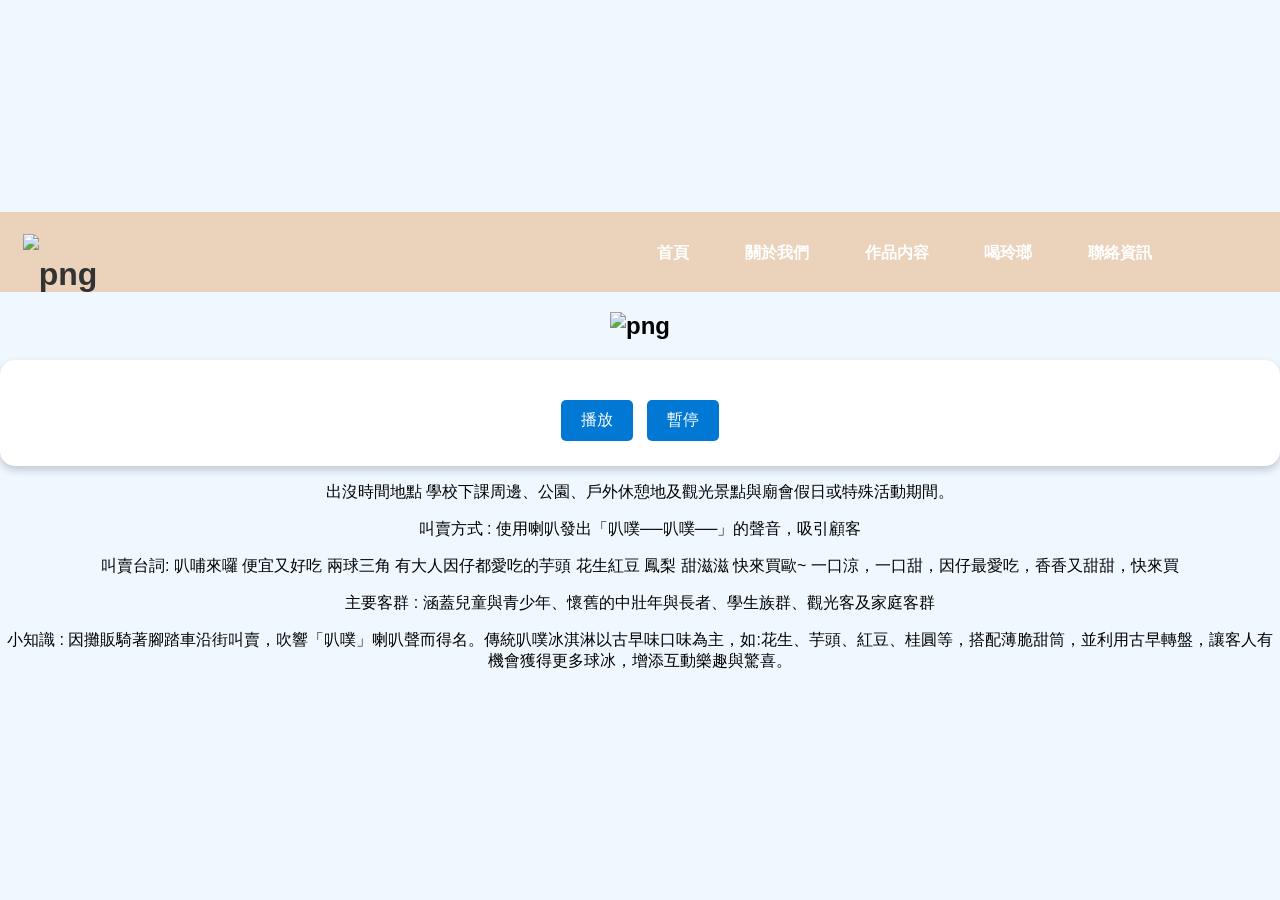
==== 吧噗冰淇淋.html @ 399bd6ab "V.1" ====
<!DOCTYPE html>
<html lang="zh-TW">
<head>
    <meta charset="UTF-8">
    <meta name="viewport" content="width=device-width, initial-scale=1.0">
    <title>吧噗冰淇淋</title>
    <link rel="stylesheet" href="吧噗冰淇淋 style.css">
    <script src ="吧噗冰淇淋.js"></script>
</head>
<body>
    <header>
    <h1>
     <img src="images/logo/Logo.png" alt="png"style="height: 120px;margin-top:-45px;margin-left:-120px;">
    </h1>
    <nav>
    <ul>
    <section>
        <li><a href="#"><strong>首頁</strong></b></a></li>
        <li><a href="#"><strong>關於我們</strong></a></li>
        <li><a href="#"><strong>作品内容</strong></a></li>
        <li><a href="#"><strong>喝玲瑯</strong></a></li>
        <li><a href="#"><strong>聯絡資訊</strong></a></li>
    </ul>
    </nav>
    </section>
    </header>

<div>
    <h2>
        <img src="images/攤販圖 png/叭噗.PNG" alt="png"style="height: 400px;top: 100px;">
    </h2>
</div>
<div>
</header>
</head>
</div>

<div>
<body>
<div class="player-container">
    <h1></h1>

    <!-- 音樂播放器 -->
    <audio id="audioPlayer" autoplay loop>
        <source src="auto/叫賣聲/冰淇淋  王繼樂.mp3" type="audio/mp3">
    </audio>

    <!-- 控制按鈕 -->
    <div class="controls">
        <button onclick="playMedia()">播放</button>
        <button onclick="pauseMedia()">暫停</button>
    </div>
</div>

<body>

    <style>
        body {
            font-family: Arial, sans-serif;
            text-align: center; /* 讓文字全部居中 */
            margin: 0%;
        }

        p {
            font-size: 16px; /* 設定一般文字大小 */
            text-align: center; /* 段落居中 */
        }

        p span.highlight {
            font-size: 100px; /* 放大冒號前的字 */
            font-weight: bold; /* 粗體讓字更突出（可選） */
        }
    </style>
    <main>    
        <p>
        <section>
            <p>出沒時間地點
            學校下課周邊、公園、戶外休憩地及觀光景點與廟會假日或特殊活動期間。

            <p>叫賣方式 : 
            使用喇叭發出「叭噗──叭噗──」的聲音，吸引顧客
         
            <p>叫賣台詞:
            叭哺來囉 便宜又好吃 兩球三角 有大人因仔都愛吃的芋頭 花生紅豆 鳳梨 甜滋滋 快來買歐~   
            一口涼，一口甜，因仔最愛吃，香香又甜甜，快來買
           
            <p>主要客群 :
            涵蓋兒童與青少年、懷舊的中壯年與長者、學生族群、觀光客及家庭客群
           
            <p>小知識 :
            因攤販騎著腳踏車沿街叫賣，吹響「叭噗」喇叭聲而得名。傳統叭噗冰淇淋以古早味口味為主，如:花生、芋頭、紅豆、桂圓等，搭配薄脆甜筒，並利用古早轉盤，讓客人有機會獲得更多球冰，增添互動樂趣與驚喜。

    </main>
</div>
</body>
</html>
---- 吧噗冰淇淋 style.css ----
header{ 
    background-color: #ead2bb;
    height:80px;
    width:100%;
    position:relative;
}
h1{ 
    position:absolute;
    left:120px;
    top:0;
    line-height:80px;
    background-repeat: no-repeat;
    background-position:center;
}

header ul{
    position:absolute;
    right:6vw;
    top:0;
    line-height: 50px;
}
header li{
    display: inline;
    margin-right:4vw;
}
header a {
    color:white;
    text-decoration:none;
}
header a:hover{
    text-decoration:underline;
}

    /* 內嵌 CSS */
    body {
        font-family: Arial, sans-serif;
        background-color: #f0f8ff;
        margin: 0;
        padding: 0;
        display: flex;
        flex-direction: column;
        align-items: center;
        justify-content: center;
        height: 100vh;
    }

    .player-container {
        text-align: center;
        background: #ffffff;
        padding: 20px;
        border-radius: 15px;
        box-shadow: 0 4px 8px rgba(0, 0, 0, 0.2);
    }

    h1 {
        color: #333;
        margin-bottom: 20px;
    }

    audio, video {
        width: 100%;
        max-width: 400px;
        border-radius: 10px;
    }

    /* 音樂控制按鈕 */
    .controls {
        margin-top: 15px;
    }

    button {
        padding: 10px 20px;
        margin: 5px;
        font-size: 16px;
        color: #fff;
        background-color: #0078d4;
        border: none;
        border-radius: 5px;
        cursor: pointer;
        transition: background-color 0.3s ease;
    }

    button:hover {
        background-color: #005a9e;
    }
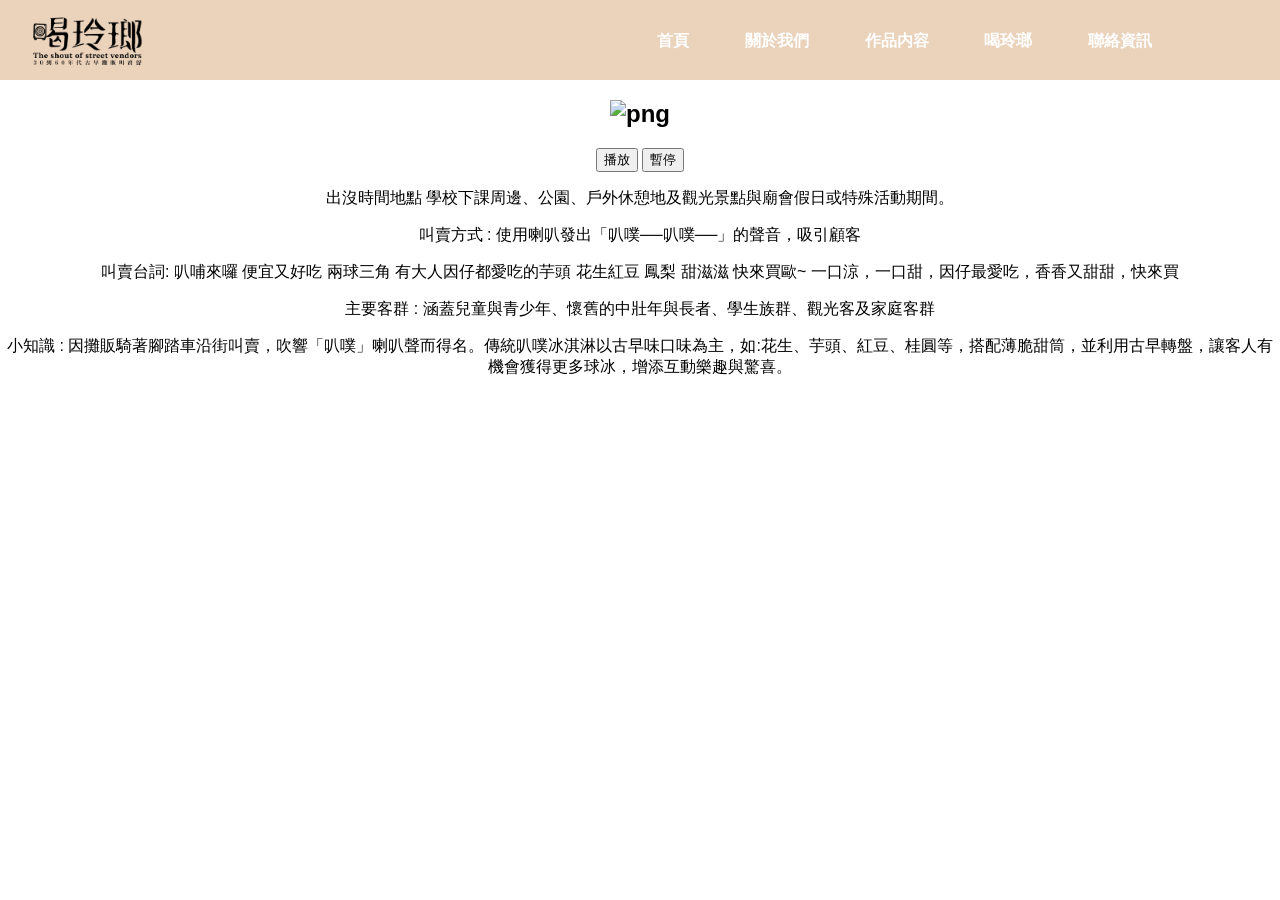
==== commit 13209263: "V.2 Signed-off-by: zishanshan0115 <zishanshan0115@gmail.com>" ====
--- a/吧噗冰淇淋.html
+++ b/吧噗冰淇淋.html
@@ -4,7 +4,7 @@
     <meta charset="UTF-8">
     <meta name="viewport" content="width=device-width, initial-scale=1.0">
     <title>吧噗冰淇淋</title>
-    <link rel="stylesheet" href="吧噗冰淇淋 style.css">
+    <link rel="stylesheet" href="index style.css">
     <script src ="吧噗冰淇淋.js"></script>
 </head>
 <body>
--- a/index style.css
+++ b/index style.css
@@ -0,0 +1,60 @@
+header{ 
+    background-color: #ead2bb;
+    height:80px;
+    width:100%;
+    position:relative;
+}
+h1{ 
+    position:absolute;
+    left:120px;
+    top:0;
+    line-height:80px;
+    background-repeat: no-repeat;
+    background-position:center;
+}
+
+header ul{
+    position:absolute;
+    right:6vw;
+    top:0;
+    line-height: 50px;
+}
+header li{
+    display: inline;
+    margin-right:4vw;
+}
+header a {
+    color:white;
+    text-decoration:none;
+}
+header a:hover{
+    text-decoration:underline;
+}
+body {
+ margin: 0px;
+}
+.menu{
+    display:none;
+}
+
+/* 響應式設計語法 */
+@media screen and(max-widrh:768) {
+    header h1{
+        left:50%
+        transform:translateX(-50%);
+    }
+    .news h2{
+        font-size:40px;
+    }
+    .menu{
+        display：block；
+        background-color: transparent;
+        color:white;
+        font-size: 35px;
+        positon:absolute;
+        top:15px;
+        left:20px;
+        border:none;
+        cursor:pointer;
+    }
+}
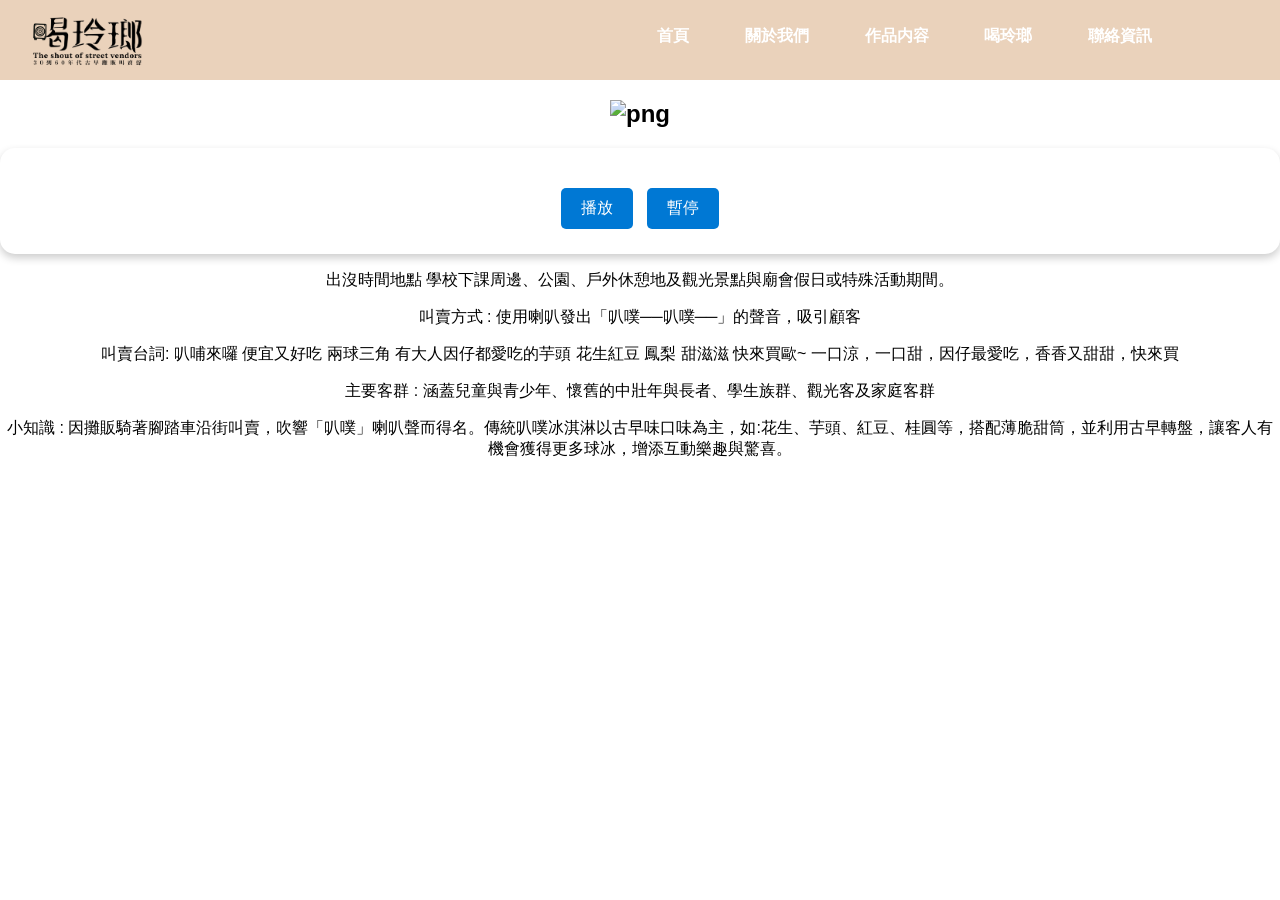
==== commit a215c0b2: "V.3 Signed-off-by: zishanshan0115 <zishanshan0115@gmail.com>" ====
--- a/吧噗冰淇淋.html
+++ b/吧噗冰淇淋.html
@@ -13,15 +13,29 @@
      <img src="images/logo/Logo.png" alt="png"style="height: 120px;margin-top:-45px;margin-left:-120px;">
     </h1>
     <nav>
-    <ul>
-    <section>
-        <li><a href="#"><strong>首頁</strong></b></a></li>
-        <li><a href="#"><strong>關於我們</strong></a></li>
-        <li><a href="#"><strong>作品内容</strong></a></li>
-        <li><a href="#"><strong>喝玲瑯</strong></a></li>
-        <li><a href="#"><strong>聯絡資訊</strong></a></li>
-    </ul>
-    </nav>
+        <ul>
+        <section>
+            <li><a href="index.html"><strong>首頁</strong></b></a></li>
+            <li><a href="關於我們.html"><strong>關於我們</strong></a></li>
+            <li><a href="#"><strong>作品内容</strong></a></li>
+            <li class="dropdown">
+                <a href="#"><strong>喝玲瑯</strong></a>
+                <ul class="submenu" id=>
+                    <li><a href="回收.html">回收</a></li>
+                    <li><a href="米茶攤.html">米茶攤</a></li>
+                    <li><a href="吧噗冰淇淋.html">吧噗冰淇淋</a></li>
+                    <li><a href="豆花攤.html">豆花攤</a></li>
+                    <li><a href="表演藥人.html">表演藥人</a></li>
+                    <li><a href="香腸.html">香腸</a></li>
+                    <li><a href="烤番薯.html">烤番薯</a></li>
+                    <li><a href="算命仙.html">算命仙</a></li>
+                    <li><a href="賣貨廊.html">賣貨廊</a></li>
+                    <li><a href="燒肉粽.html">燒肉粽</a></li>
+                  </ul>
+                </li>
+            <li><a href="#"><strong>聯絡資訊</strong></a></li>
+        </ul>
+        </nav>
     </section>
     </header>
 
--- a/index style.css
+++ b/index style.css
@@ -17,7 +17,7 @@
     position:absolute;
     right:6vw;
     top:0;
-    line-height: 50px;
+    line-height: 20px;
 }
 header li{
     display: inline;
@@ -32,29 +32,138 @@
 }
 body {
  margin: 0px;
+ padding:0px;
+
 }
 .menu{
     display:none;
 }
+h2 a{
+    background-color: #0078d4;
+    margin: 0;
+}
 
+.dropdown:hover .submenu {
+    display: block;
+}
+
+section {
+    margin-top: 10px;
+}
+
+/* 子選單樣式 */
+.submenu {
+    display: none; /* 預設隱藏 */
+    position: absolute;
+    top: 100%; /* 子選單顯示在主選單下方 */
+    left: 10;
+    background-color: #444;
+    padding: 10px;
+    border-radius: 5px;
+    box-shadow: 0 2px 5px rgba(0, 0, 0, 0.3);
+    z-index: 10;
+    white-space: nowrap;
+}
+
+.submenu li a {
+    display: block;
+    padding: 5px 10px;
+    width: 50%;
+    text-decoration: none;
+    color: white;
+}
+
+.submenu li a:hover {
+    background-color: #666;
+}
+
+footer {
+    text-align: center; /* 文字水平居中 */
+    padding: 10px;
+    background-color: #f0f0f0;
+    font-size: 16px;
+}
+
+.player-container {
+    text-align: center;
+    background: #ffffff;
+    padding: 20px;
+    border-radius: 15px;
+    box-shadow: 0 4px 8px rgba(0, 0, 0, 0.2);
+}
+
+/* 音樂控制按鈕 */
+.controls {
+    margin-top: 15px;
+}
+
+.button {
+    padding: 10px 20px;
+    margin: 5px;
+    font-size: 16px;
+    color: #fff;
+    background-color: #0078d4;
+    border: none;
+    border-radius: 5px;
+    cursor: pointer;
+    transition: background-color 0.3s ease;
+}
+
+.button:hover {
+    background-color: #005a9e;
+    }
+button {
+        padding: 10px 20px;
+        margin: 5px;
+        font-size: 16px;
+        color: #fff;
+        background-color: #0078d4;
+        border: none;
+        border-radius: 5px;
+        cursor: pointer;
+        transition: background-color 0.3s ease;
+    }
+
+.menu{
+    display: none;
+}
 /* 響應式設計語法 */
-@media screen and(max-widrh:768) {
-    header h1{
-        left:50%
-        transform:translateX(-50%);
+@media screen and(max-width:768px) {
+    .header ul{
+        display:none;
     }
+    .header h1{
+        left:50%; 
+        transform:translateX (-50%);
+    }
+
     .news h2{
         font-size:40px;
     }
+    
     .menu{
-        display：block；
+        display: block;
         background-color: transparent;
-        color:white;
-        font-size: 35px;
-        positon:absolute;
+        font-size:35px;
+        position:absolute;
         top:15px;
         left:20px;
         border:none;
         cursor:pointer;
+        
     }
+
+    .baby{
+        height: 100%;
+        width: 100%;
+    }
+
+
+    .audio, video {
+        width: 100%;
+        max-width: 400px;
+        border-radius: 10px;
+    }
+
+
 }
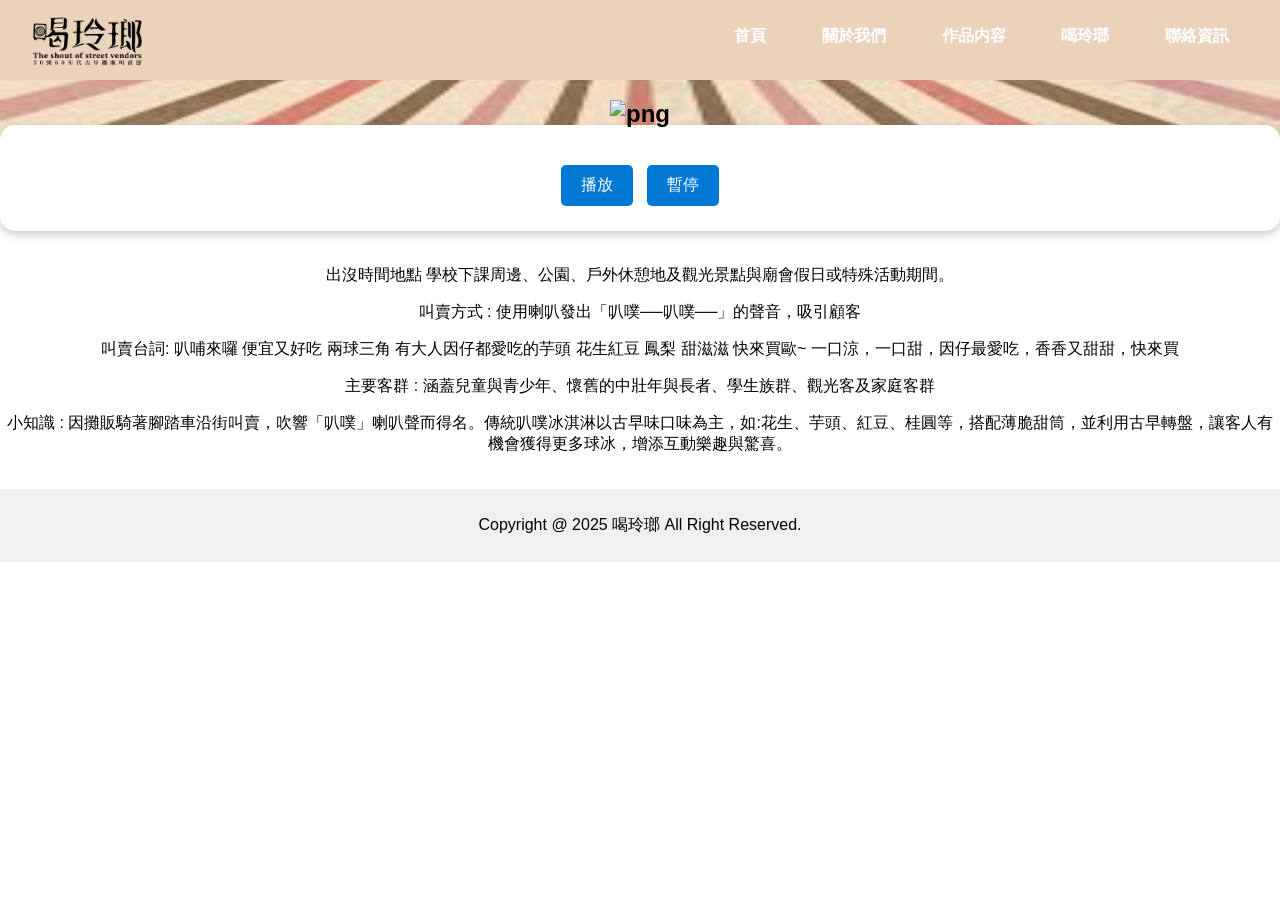
==== commit ab4ef3b6: "V.4 Signed-off-by: zishanshan0115 <zishanshan0115@gmail.com>" ====
--- a/吧噗冰淇淋.html
+++ b/吧噗冰淇淋.html
@@ -4,14 +4,15 @@
     <meta charset="UTF-8">
     <meta name="viewport" content="width=device-width, initial-scale=1.0">
     <title>吧噗冰淇淋</title>
-    <link rel="stylesheet" href="index style.css">
-    <script src ="吧噗冰淇淋.js"></script>
+    <link rel="stylesheet" href="venders.css">
+    <script src ="index.js"></script>
 </head>
 <body>
     <header>
     <h1>
      <img src="images/logo/Logo.png" alt="png"style="height: 120px;margin-top:-45px;margin-left:-120px;">
     </h1>
+    <button class="menu">&#9776;</button>
     <nav>
         <ul>
         <section>
@@ -41,7 +42,8 @@
 
 <div>
     <h2>
-        <img src="images/攤販圖 png/叭噗.PNG" alt="png"style="height: 400px;top: 100px;">
+        <img class='fot'src="images/攤販圖 png/叭噗.PNG" alt="png"style="height: 380px;top: 100px;">
+        <img class='back' src="images\pic\背景.jpg" alt="jpg"style="height: 200px;top: 100px;">
     </h2>
 </div>
 <div>
@@ -88,7 +90,8 @@
     <main>    
         <p>
         <section>
-            <p>出沒時間地點
+            <p>
+                <br>出沒時間地點
             學校下課周邊、公園、戶外休憩地及觀光景點與廟會假日或特殊活動期間。
 
             <p>叫賣方式 : 
@@ -103,8 +106,12 @@
            
             <p>小知識 :
             因攤販騎著腳踏車沿街叫賣，吹響「叭噗」喇叭聲而得名。傳統叭噗冰淇淋以古早味口味為主，如:花生、芋頭、紅豆、桂圓等，搭配薄脆甜筒，並利用古早轉盤，讓客人有機會獲得更多球冰，增添互動樂趣與驚喜。
+            <br><br>
 
     </main>
+    <footer>
+        <p>Copyright @ 2025 喝玲瑯 All Right Reserved.</p>
+    </footer>
 </div>
 </body>
 </html>
--- a/venders.css
+++ b/venders.css
@@ -0,0 +1,280 @@
+
+header{ 
+    background-color: #ead2bb;
+    height:80px;
+    width:100%;
+    position:relative;
+}
+h1{ 
+    position:absolute;
+    left:120px;
+    top:0;
+    line-height:80px;
+    background-repeat: no-repeat;
+    background-position:center;
+}
+
+header ul{
+    position:absolute;
+    right:0vw;
+    top:0;
+    line-height: 20px;
+}
+header li{
+    display: inline;
+    margin-right:4vw;
+}
+header a {
+    color:white;
+    text-decoration:none;
+}
+header a:hover{
+    text-decoration:underline;
+}
+body {
+ margin: 0px;
+ padding:0px;
+
+}
+.menu {
+    display:none;
+}
+h2 a{
+    background-color: #0078d4;
+    margin: 0;
+}
+
+.dropdown:hover .submenu {
+    display: block;
+    margin-right: 8vw;
+}
+
+section {
+    margin-top: 10px;
+}
+
+/* 子選單樣式 */
+.submenu {
+    display: none; /* 預設隱藏 */
+    position: absolute;
+    top: 100%; /* 子選單顯示在主選單下方 */
+    left: 10;
+    background-color: #1a1a1a;
+    padding: 10px;
+    border-radius: 5px;
+    box-shadow: 0 2px 5px rgba(0, 0, 0, 0.3);
+    z-index: 10;
+    white-space: nowrap;
+}
+
+.submenu li a {
+    display: block;
+    padding: 5px 10px;
+    width: 50%;
+    text-decoration: none;
+    color: white;
+}
+.submenu.open {
+    display: block;
+    margin-right: 8vw;
+}
+.submenu li a:hover {
+    background-color: #444;
+}
+.menu.active {
+    display: flex;
+}
+.menu-toggle {
+    display: none;
+    font-size: 30px;
+    cursor: pointer; 
+}
+
+footer {
+    text-align: center; /* 文字水平居中 */
+    padding: 10px;
+    background-color: #f0f0f0;
+    font-size: 16px;
+}
+
+.player-container {
+    text-align: center;
+    margin-top: -4%;
+    background: #ffffff;
+    padding: 20px;
+    border-radius: 15px;
+    box-shadow: 0 4px 8px rgba(0, 0, 0, 0.2);
+}
+
+/* 音樂控制按鈕 */
+.controls {
+    margin-top: 15px;
+}
+.button {
+    padding: 10px 20px;
+    margin: 5px;
+    font-size: 16px;
+    color: #fff;
+    background-color: #0078d4;
+    border: none;
+    border-radius: 5px;
+    cursor: pointer;
+    transition: background-color 0.3s ease;
+}
+
+.button:hover {
+    background-color: #005a9e;
+    }
+button {
+        padding: 10px 20px;
+        margin: 5px;
+        font-size: 16px;
+        color: #fff;
+        background-color: #0078d4;
+        border: none;
+        border-radius: 5px;
+        cursor: pointer;
+        transition: background-color 0.3s ease;
+    }
+
+    h2 img.back {
+        position: relative;
+        margin-top: -106%;
+        top: 22px !important;
+        z-index: -1000;
+        width: 100%;
+        height: 450px !important;
+        opacity: 0.7;
+    }
+/* 響應式設計語法 */
+@media screen and (max-width:768px) {
+    h2 img {
+        height: 159px !important;
+        width: 150px !important;
+        margin-top: -10%;
+    }
+
+    header ul{
+        display:none;
+    }
+    header h1{
+        left:50%; 
+        transform:translateX (-50%);
+    }
+
+    .news h2{
+        font-size:40px;
+    }
+
+    /* 漢堡按鈕 */
+    .menu {
+        background-color: transparent;
+        font-size: 28px;
+        flex-direction: column;
+        display: block; /* 預設隱藏 */
+        gap: 10px;
+        position: absolute;
+        top: 8px;
+        left: -16px;
+        border: none;
+        cursor: pointer;
+        color: #ffffff;
+    }
+    .menu.active {
+        display: block;/* 點擊漢堡才展開 */
+    }
+
+    /* 主選單樣式 */
+    nav ul {
+        background-color: #000;  /* 設定黑色背景 */
+        padding: 0;
+        margin: 0;
+        display: none;  /* 預設隱藏 */
+        flex-direction: column;
+        gap: 10px;
+    }
+
+    /* 顯示主選單 */
+    nav ul.active {
+        display: flex; /* 點擊後顯示 */
+        flex-direction: column;  /* 垂直排列 */
+        margin-top: 25%;
+        margin-right: 59%;
+        line-height: 39px;
+        z-index: 10;
+    }
+
+    /* 子選單樣式 */
+    .submenu {
+        display: none;  /* 預設隱藏子選單 */
+        padding-left: 20px;
+        padding-bottom: 0px;
+    }
+
+    .submenu.open {
+        display: block; /* 顯示子選單 */
+        margin-right: -135%;
+        margin-top: -270%;
+    }
+
+    .dropdown:hover .submenu {
+        margin-right: -46vw; 
+    }
+    /* 選單項目的顏色 */
+    li a {
+        line-height: 19px;
+        color: #ffffff; /* 白色文字 */
+        padding: 10px;
+        text-decoration: none;
+    }
+
+    li a:hover {
+        background-color: #444; /* 滑鼠懸停時變色 */
+        display: flex;
+    }
+
+    .body{
+        height: 100%;
+        width: 100%;
+    }
+
+    audio, video {
+        width: 100%;
+        max-width: 400px;
+        border-radius: 10px;
+    }
+
+    .left-column{
+        height: 120px;
+        width: 200px;
+    }
+    .right-column{
+        height: 120px;
+        width: 200px;
+    }
+    footer {
+        margin-top: -6%;
+    }
+    h2 img.back {
+        position: relative;
+        top: 5px !important;
+        z-index: -1000 !important;
+        width: 100% !important;
+        height: 80% !important;
+        opacity: 0.7;
+    }
+    section {
+        display: flex;
+        flex-direction: column;
+    }
+    h2 {
+         height:auto; 
+    }
+    .player-container {
+        margin-top: -13%;
+    }
+    .menu-toggle {
+        display: block; /* 手機版才看到漢堡按鈕 */
+    }
+
+}
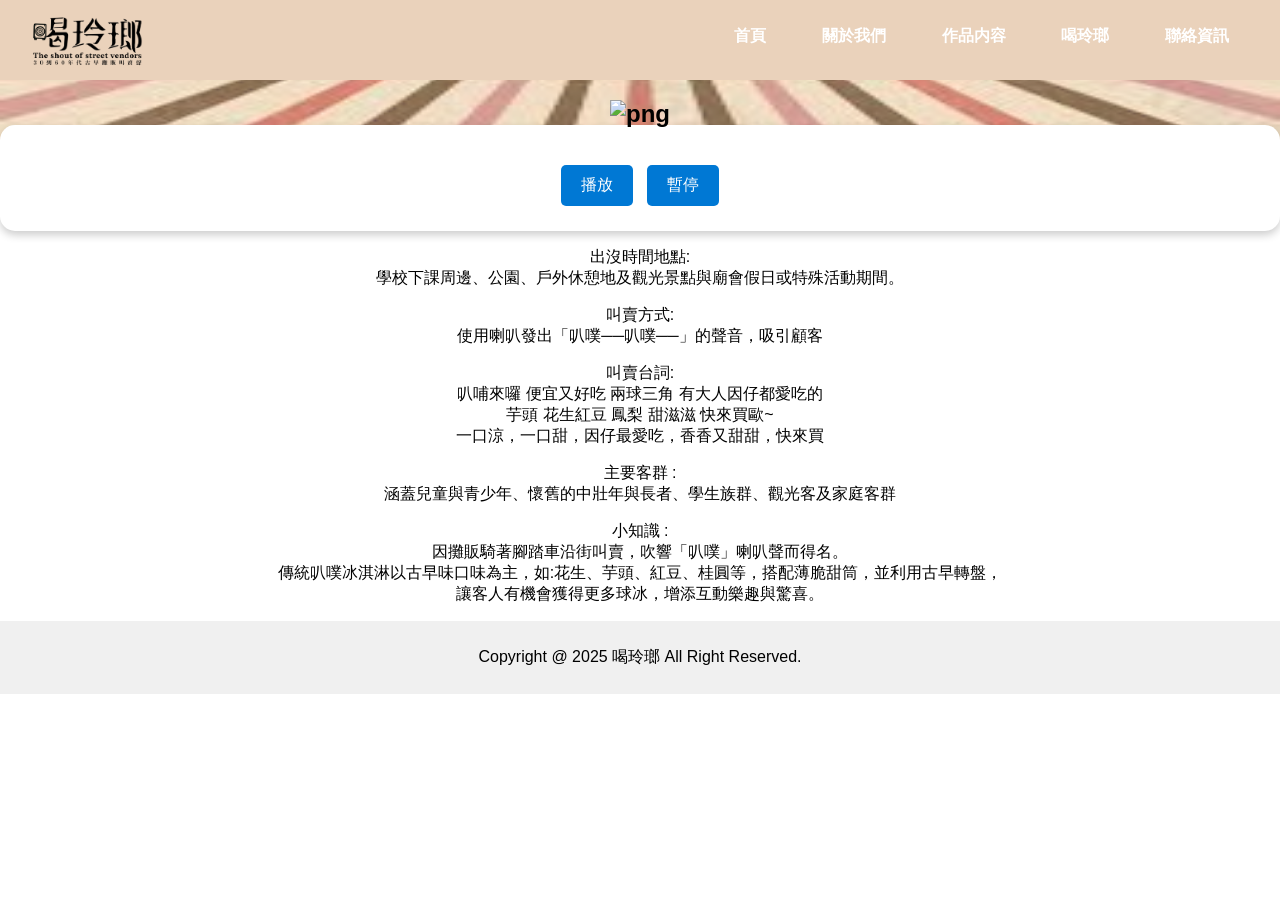
==== commit 060a7b01: "V.5 Signed-off-by: zishanshan0115 <zishanshan0115@gmail.com>" ====
--- a/吧噗冰淇淋.html
+++ b/吧噗冰淇淋.html
@@ -3,9 +3,11 @@
 <head>
     <meta charset="UTF-8">
     <meta name="viewport" content="width=device-width, initial-scale=1.0">
-    <title>吧噗冰淇淋</title>
+    <title>吧噗攤</title>
     <link rel="stylesheet" href="venders.css">
     <script src ="index.js"></script>
+    <link rel="icon" type="image/png" sizes="512x512" href="images/logo/Logo3.png">
+    <link rel="icon" type="image/x-icon" href="images/logo/Logo3.png">
 </head>
 <body>
     <header>
@@ -22,16 +24,16 @@
             <li class="dropdown">
                 <a href="#"><strong>喝玲瑯</strong></a>
                 <ul class="submenu" id=>
-                    <li><a href="回收.html">回收</a></li>
+                    <li><a href="回收.html">回收攤</a></li>
                     <li><a href="米茶攤.html">米茶攤</a></li>
-                    <li><a href="吧噗冰淇淋.html">吧噗冰淇淋</a></li>
+                    <li><a href="吧噗冰淇淋.html">吧噗攤</a></li>
                     <li><a href="豆花攤.html">豆花攤</a></li>
                     <li><a href="表演藥人.html">表演藥人</a></li>
-                    <li><a href="香腸.html">香腸</a></li>
-                    <li><a href="烤番薯.html">烤番薯</a></li>
+                    <li><a href="香腸.html">香腸攤</a></li>
+                    <li><a href="烤番薯.html">番薯攤</a></li>
                     <li><a href="算命仙.html">算命仙</a></li>
                     <li><a href="賣貨廊.html">賣貨廊</a></li>
-                    <li><a href="燒肉粽.html">燒肉粽</a></li>
+                    <li><a href="燒肉粽.html">肉粽攤</a></li>
                   </ul>
                 </li>
             <li><a href="#"><strong>聯絡資訊</strong></a></li>
@@ -90,23 +92,16 @@
     <main>    
         <p>
         <section>
-            <p>
-                <br>出沒時間地點
-            學校下課周邊、公園、戶外休憩地及觀光景點與廟會假日或特殊活動期間。
+            <p>出沒時間地點:<br>學校下課周邊、公園、戶外休憩地及觀光景點與廟會假日或特殊活動期間。
 
-            <p>叫賣方式 : 
-            使用喇叭發出「叭噗──叭噗──」的聲音，吸引顧客
+            <p>叫賣方式:<br>使用喇叭發出「叭噗──叭噗──」的聲音，吸引顧客
          
-            <p>叫賣台詞:
-            叭哺來囉 便宜又好吃 兩球三角 有大人因仔都愛吃的芋頭 花生紅豆 鳳梨 甜滋滋 快來買歐~   
-            一口涼，一口甜，因仔最愛吃，香香又甜甜，快來買
+            <p>叫賣台詞:<br>
+            叭哺來囉 便宜又好吃 兩球三角 有大人因仔都愛吃的<br>芋頭 花生紅豆 鳳梨 甜滋滋 快來買歐~<br>一口涼，一口甜，因仔最愛吃，香香又甜甜，快來買
            
-            <p>主要客群 :
-            涵蓋兒童與青少年、懷舊的中壯年與長者、學生族群、觀光客及家庭客群
+            <p>主要客群 :<br>涵蓋兒童與青少年、懷舊的中壯年與長者、學生族群、觀光客及家庭客群
            
-            <p>小知識 :
-            因攤販騎著腳踏車沿街叫賣，吹響「叭噗」喇叭聲而得名。傳統叭噗冰淇淋以古早味口味為主，如:花生、芋頭、紅豆、桂圓等，搭配薄脆甜筒，並利用古早轉盤，讓客人有機會獲得更多球冰，增添互動樂趣與驚喜。
-            <br><br>
+            <p>小知識 :<br>因攤販騎著腳踏車沿街叫賣，吹響「叭噗」喇叭聲而得名。<br>傳統叭噗冰淇淋以古早味口味為主，如:花生、芋頭、紅豆、桂圓等，搭配薄脆甜筒，並利用古早轉盤，<br>讓客人有機會獲得更多球冰，增添互動樂趣與驚喜。
 
     </main>
     <footer>
